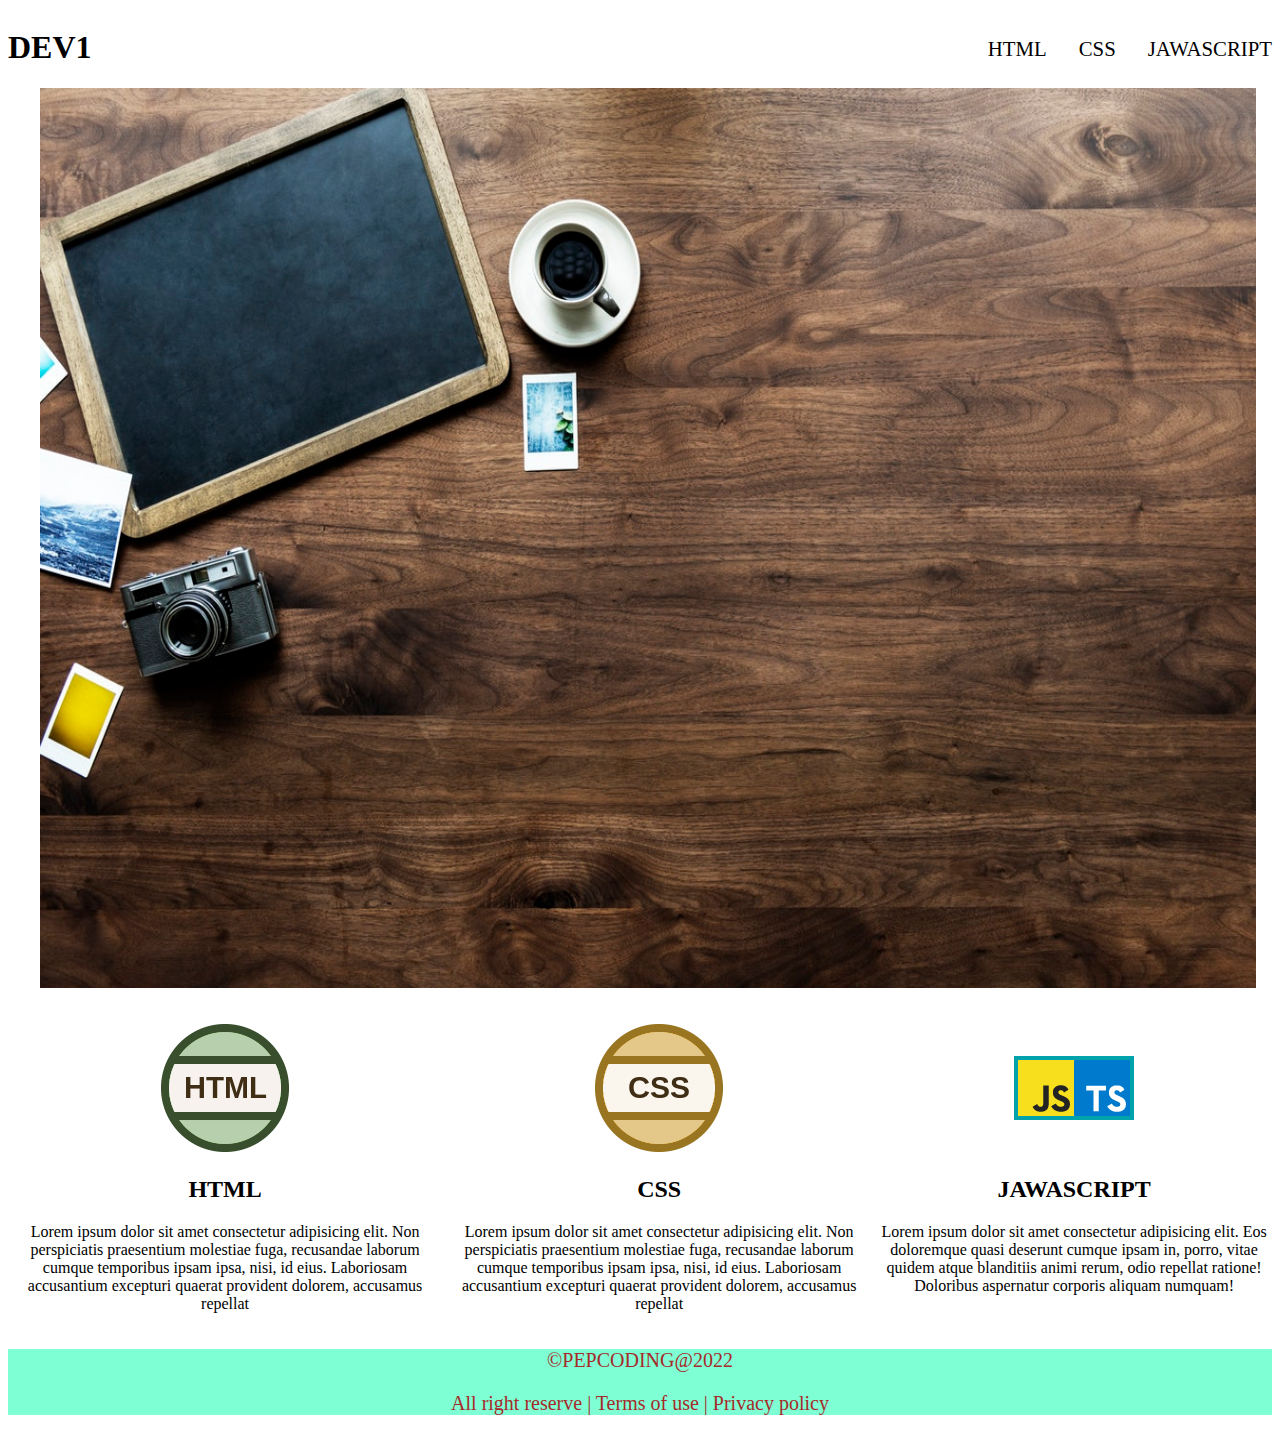
==== index.html @ 7beb203d "Rename website.html to index.html" ====
<!DOCTYPE html>
<html lang="en">
<head>
    <meta charset="UTF-8">
    <meta http-equiv="X-UA-Compatible" content="IE=edge">
    <meta name="viewport" content="width=device-width, initial-scale=1.0">
    <title>Document</title>
    <link rel="stylesheet" href="styl.css">
</head>
<body>
<div class="navbar">
    <nav>
      <h1>DEV1</h1>
      <ul> 
          <a href="#scroll">
              <li>HTML</li>
            </a>

        <!-- <a href=""></a> -->
        <a href="#scroll">
            <li>CSS</li>
        </a>

        <a href="#scroll">
            <li>JAWASCRIPT</li>
        </a>
          <!-- <li>HTML</li>  -->
          <!-- <li>CSS</li> -->
          <!-- <li>JAWASCRIPT</li> -->
      </ul>
    </nav>
</div>

      <!-- FIRST PART END -->

      <!-- SECOND PART START -->
      
     <div class="welcomeimases">
         <img src="imases/lap.jpeg" alt="blackboard coffe camera on wooden table">
    </div>

      <!-- SECOND PART END -->
      
       <!-- THIRD PARTS STARTS -->
    <div class="skills" id="scroll">
       <div>
           <img src="imases/html.png" alt="">
           <h2>HTML</h2>
           <p>Lorem ipsum dolor sit amet consectetur adipisicing elit. Non perspiciatis 
            praesentium molestiae fuga, recusandae laborum cumque temporibus ipsam ipsa,
            nisi, id eius. Laboriosam accusantium excepturi quaerat provident dolorem,
            accusamus repellat</p>
       </div>
       <div>
           <img src="imases/css.png" alt="">
           <h2>CSS</h2>
           <p>Lorem ipsum dolor sit amet consectetur adipisicing elit. Non perspiciatis 
            praesentium molestiae fuga, recusandae laborum cumque temporibus ipsam ipsa,
            nisi, id eius. Laboriosam accusantium excepturi quaerat provident dolorem,
            accusamus repellat</p>
       </div>
       <div>
           <img src="imases/js.png" alt="">
           <h2>JAWASCRIPT</h2>
           <p>Lorem ipsum dolor sit amet consectetur adipisicing elit. Eos doloremque quasi
                deserunt cumque ipsam in, porro, vitae quidem atque blanditiis animi rerum, 
                odio repellat ratione! Doloribus aspernatur corporis aliquam numquam!</p>

       </div>
    </div>
       <!-- FOURTH PARTS END -->
       <div class="footer">
           <p>	&copyPEPCODING@2022</p>
           <P>All right reserve | Terms of use | Privacy policy</P>
       </div>
    </div>

    
</body>
</html>
---- styl.css ----
li{
    list-style-type: none;
    margin-left:2rem;
}
.welcomeimases>img{
    height:800px;
    width:1200px;  
}
.footer{
    background-color: aquamarine;
    color: brown;
}
.footer>p{
    font-size: 20px;
    text-align: center;

}.navbar>nav{
    display: flex;
    justify-content: space-between;
}
ul{
    display: flex; 
    padding-top: 8px;
    font-size: 1.3rem;
    
    }

    img[src="imases/lap.jpeg"]{
        height:100vh;
        width:95vw;
        margin-left:2.5vw;
        margin-right:2.5vw; 
}
.skills{
    display: flex;

}
.skills>div{
    width: 30vhw;
    text-align: center;
    margin-top: 2rem;
}
:any-link{
    color: black;
    
}
a{
    text-decoration: dotted;
}a:hover{
    color: rgb(243, 9, 9);
}
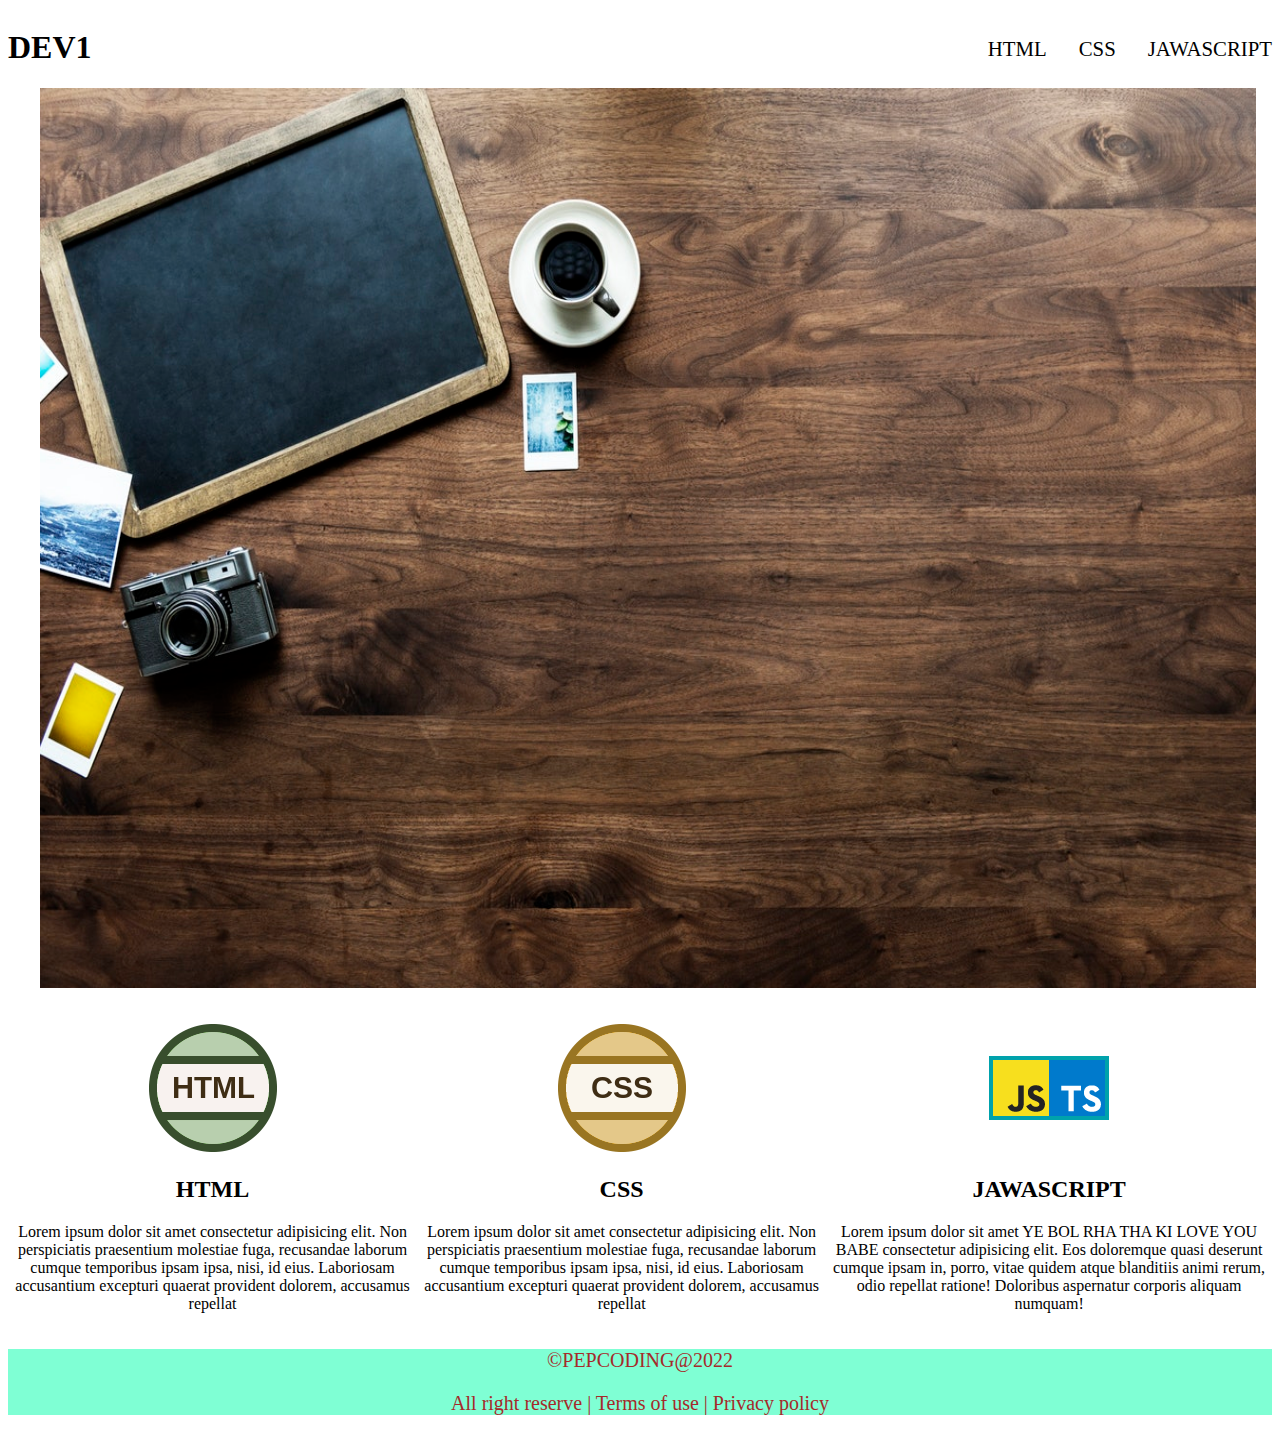
==== commit 060b3a00: "Update index.html" ====
--- a/index.html
+++ b/index.html
@@ -62,7 +62,7 @@
        <div>
            <img src="imases/js.png" alt="">
            <h2>JAWASCRIPT</h2>
-           <p>Lorem ipsum dolor sit amet consectetur adipisicing elit. Eos doloremque quasi
+           <p>Lorem ipsum dolor sit amet YE BOL RHA THA KI LOVE YOU BABE consectetur adipisicing elit. Eos doloremque quasi
                 deserunt cumque ipsam in, porro, vitae quidem atque blanditiis animi rerum, 
                 odio repellat ratione! Doloribus aspernatur corporis aliquam numquam!</p>
 
@@ -71,6 +71,7 @@
        <!-- FOURTH PARTS END -->
        <div class="footer">
            <p>	&copyPEPCODING@2022</p>
+          
            <P>All right reserve | Terms of use | Privacy policy</P>
        </div>
     </div>
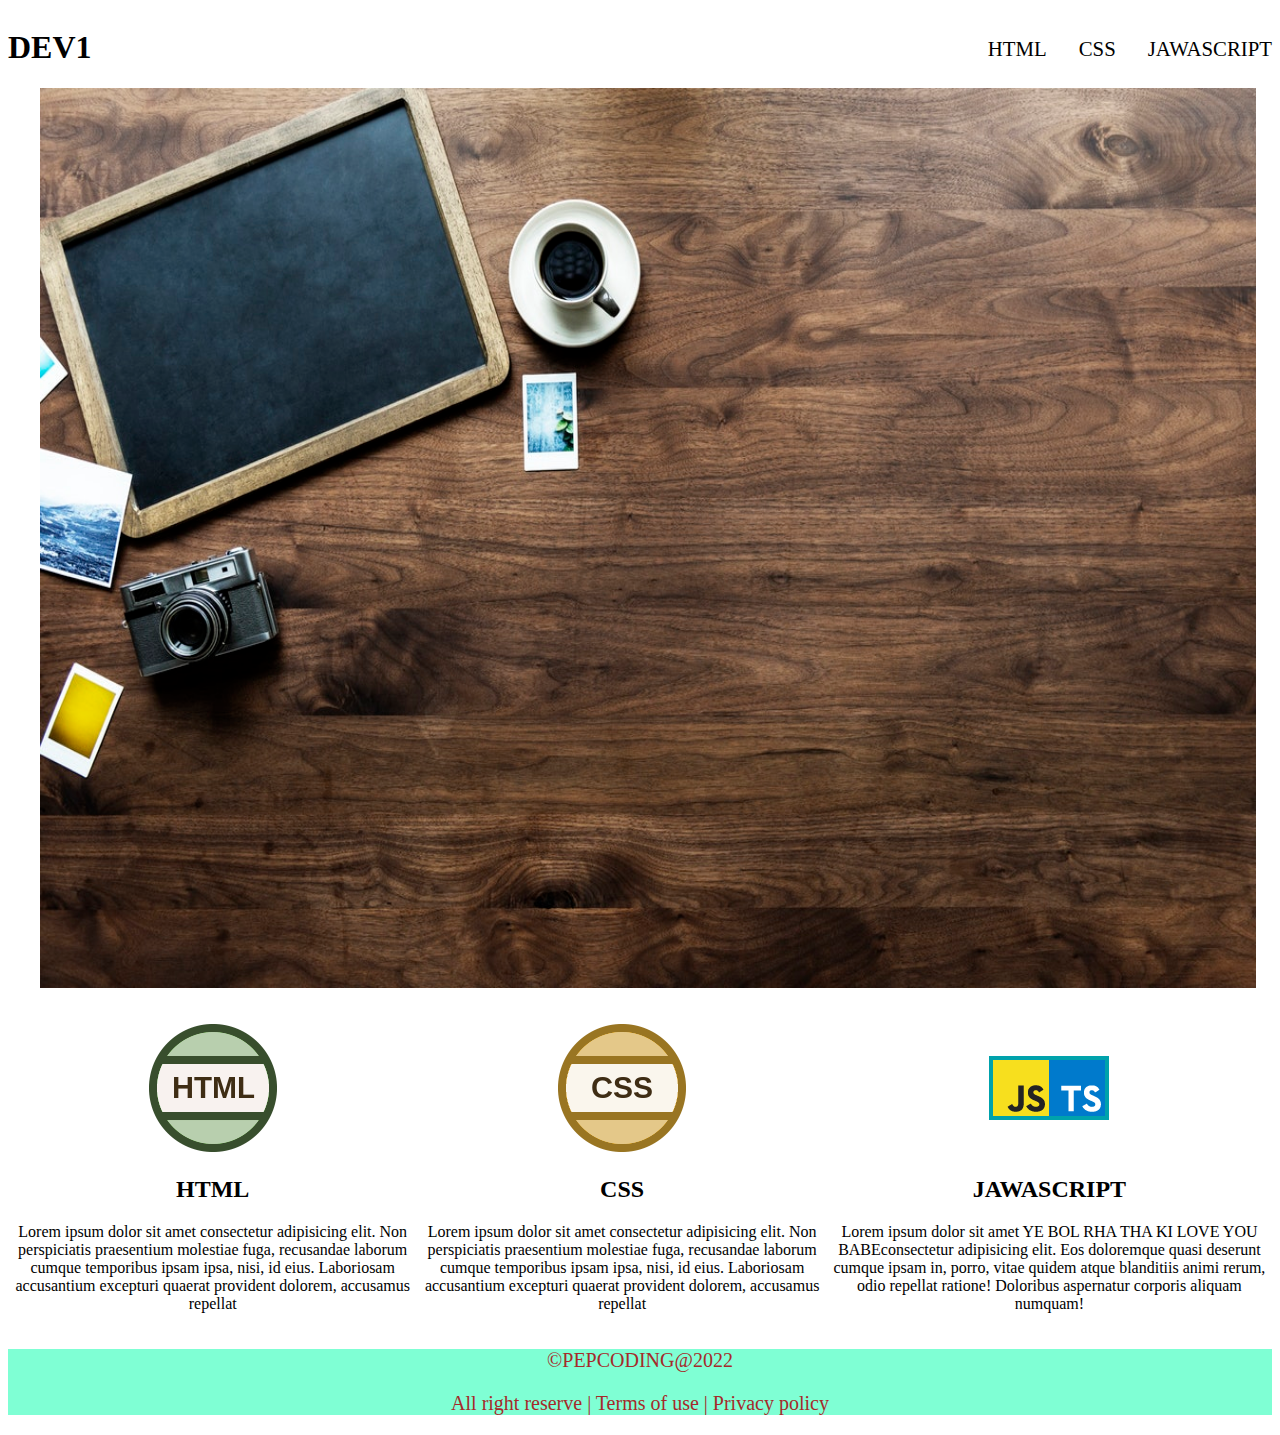
==== commit a6e1c38a: "Update index.html" ====
--- a/index.html
+++ b/index.html
@@ -62,7 +62,7 @@
        <div>
            <img src="imases/js.png" alt="">
            <h2>JAWASCRIPT</h2>
-           <p>Lorem ipsum dolor sit amet YE BOL RHA THA KI LOVE YOU BABE consectetur adipisicing elit. Eos doloremque quasi
+           <p>Lorem ipsum dolor sit amet YE BOL RHA THA KI LOVE YOU BABEconsectetur adipisicing elit. Eos doloremque quasi
                 deserunt cumque ipsam in, porro, vitae quidem atque blanditiis animi rerum, 
                 odio repellat ratione! Doloribus aspernatur corporis aliquam numquam!</p>
 
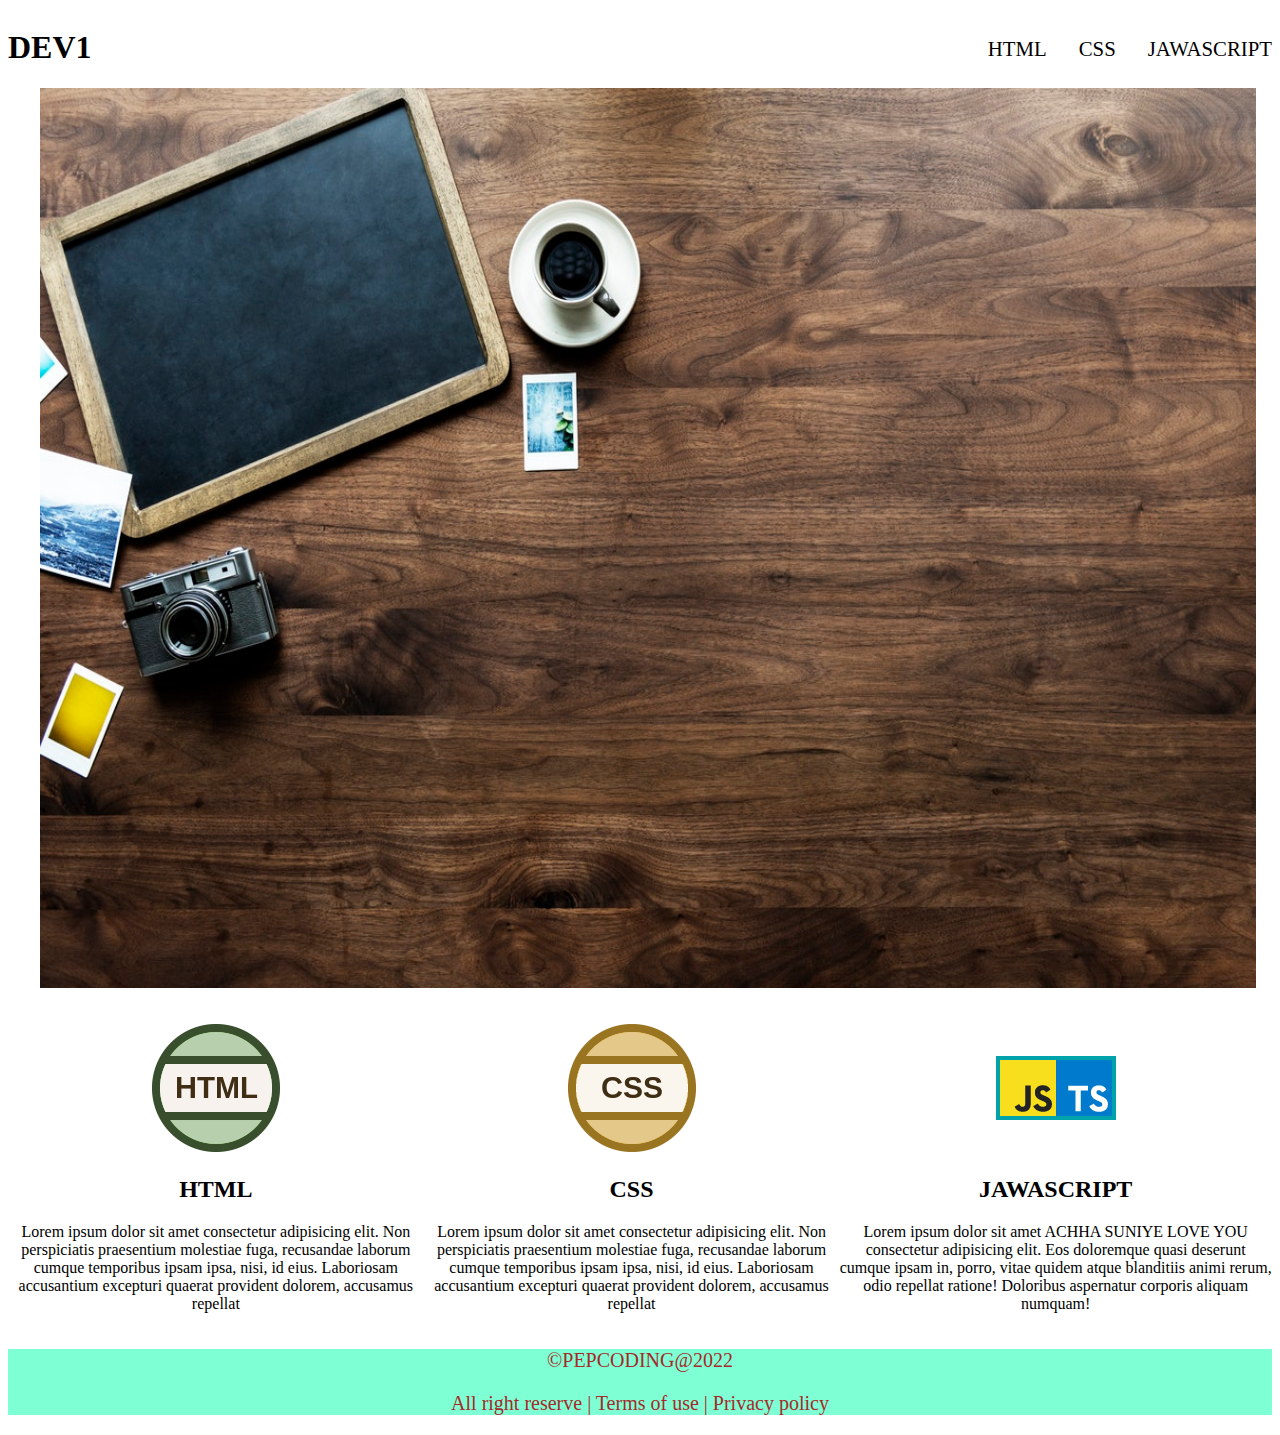
==== commit efd06a99: "Update index.html" ====
--- a/index.html
+++ b/index.html
@@ -62,7 +62,7 @@
        <div>
            <img src="imases/js.png" alt="">
            <h2>JAWASCRIPT</h2>
-           <p>Lorem ipsum dolor sit amet YE BOL RHA THA KI LOVE YOU BABEconsectetur adipisicing elit. Eos doloremque quasi
+           <p>Lorem ipsum dolor sit amet ACHHA SUNIYE LOVE YOU consectetur adipisicing elit. Eos doloremque quasi
                 deserunt cumque ipsam in, porro, vitae quidem atque blanditiis animi rerum, 
                 odio repellat ratione! Doloribus aspernatur corporis aliquam numquam!</p>
 
